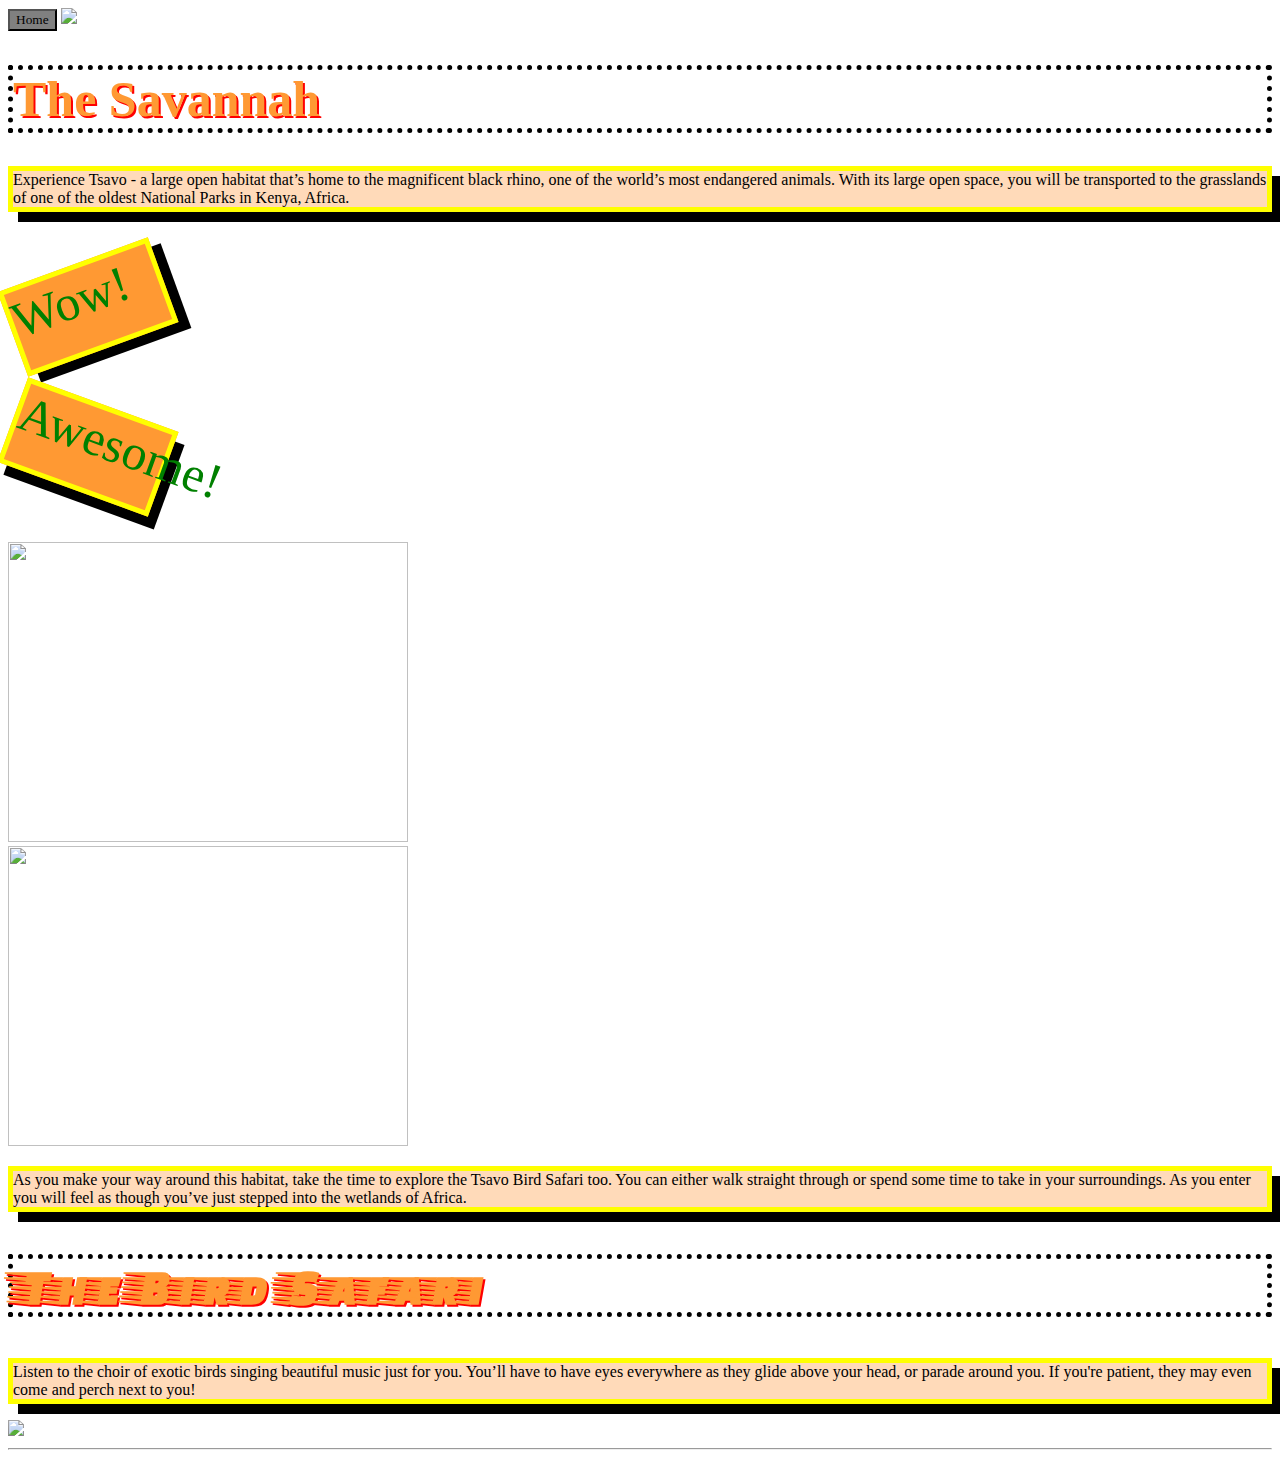
==== savannah.html @ b4db0346 "new pages" ====
<!DOCTYPE html>
<html>
<head>
  <link rel="stylesheet" href="https://stackpath.bootstrapcdn.com/bootstrap/4.1.3/css/bootstrap.min.css" integrity="sha384-MCw98/SFnGE8fJT3GXwEOngsV7Zt27NXFoaoApmYm81iuXoPkFOJwJ8ERdknLPMO" crossorigin="anonymous">
  <link href = "savannah.css" type = "text/css" rel = "stylesheet">
  <link rel="stylesheet" href="animate.css">
  <link href="https://fonts.googleapis.com/css?family=Faster+One|Press+Start+2P|Spicy+Rice" rel="stylesheet">
  </head>
  <body>
    <div class = "container">
      <div class ="row-12 justify-content-center">
        <a href "#"><button type="button">Home</button></a>
        <img src = "images/savannah/zoologo.gif" class = "mx-auto d-block">
       <h1 class = "text-uppercase text-center animated infinite swing"> The Savannah</h1>
     </div>
     <div class = "row">
       <p>Experience Tsavo - a large open habitat that’s home to the magnificent black rhino, one of the world’s most endangered animals. With its large open space, you will be transported to the grasslands of one of the oldest National Parks in Kenya, Africa.</p>
     </div>
     <div class = "row justify-content-between">
       <div class = "col-2 align-text-center" id = "wow">
         <p class = "text-center">Wow!</p>
       </div>
       <div class = "col-2 align-text-center" id = "cool">
         <p class = "text-center">Awesome!</p>
     </div>
   </div>
     <div class = "row">
       <div class = "col-6" >
       <img src= "images/savannah/rhino.png " id = "rhino" class = "animated infinite tada">
     </div>
     <div class = "col-6 align-self-center" >
       <img src= "images/savannah/meerkat.png" id = "meerkat" class = "animated infinite tada">
     </div>
   </div>
     <div class = "row">
       <div class = "col">
         <p>As you make your way around this habitat, take the time to explore the Tsavo Bird Safari too. You can either walk straight through or spend some time to take in your surroundings. As you enter you will feel as though you’ve just stepped into the wetlands of Africa. </p>


       </div>

     </div>

     <div class = "row justify-content-center">

       <h2 class = "text">The Bird Safari</h2>
     </div>
       <div class = "row">
         <p>Listen to the choir of exotic birds singing beautiful music just for you. You’ll have to have eyes everywhere as they glide above your head, or parade around you. If you're patient, they may even come and perch next to you!</p>
       </div>

       <img src ="images/savannah/tropicalbirds.png " id = "birds" class = "mx-auto d-block">
     </div>





    </div>

    <hr>

    <footer>
    Chester Zoo, Upton-by-Chester, Chester  Registered Charity No. 306077
    </footer>

</body>

</html>
---- savannah.css ----
body{
  background-image: url("images/savannah/drygrass.jpg");
  background-repeat: repeat;

}

h1{

  border: black 5px dotted;
  font-family: serif;
  color: #FF9933;
  font-size: 50px;
  text-shadow: 2px 2px #ff0000;
}

#meerkat{
  height:300px;
  width:400px;
}

#rhino{
  height:300px;
  width:400px;
}

p{
  background-color: peachpuff;
  border: 5px yellow solid;
  font-family: serif;
  box-shadow: 10px 10px black;
}

#rhino2{
  border:

  animation-duration: 3s;
  animation-delay: 2s;
  animation-iteration-count: infinite;
}
h2{
  border: black 5px dotted;
  font-family: 'Faster One', cursive;
  color: #FF9933;
  font-size: 50px;
  text-shadow: 2px 2px #ff0000;
}

audio {
   display:none;
}

#wow p{

    width: 150px;
    height: 80px;
    background-color: yellow;
    -ms-transform: rotate(340deg); /* IE 9 */
    -webkit-transform: rotate(340deg); /* Safari 3-8 */
    transform: rotate(340deg);
    background-color: #FF9933;
    font-size: 50px;
    color: green;

}

#cool p{
  width: 150px;
  height: 80px;
  background-color: yellow;
  -ms-transform: rotate(20deg); /* IE 9 */
  -webkit-transform: rotate(20deg); /* Safari 3-8 */
  transform: rotate(20deg);
  background-color: #FF9933;
  font-size: 50px;
  color: green;
}

footer{
  font-family: serif;
  color: white;
}

button{
  font-family: serif;
  background-color: grey;
}

}
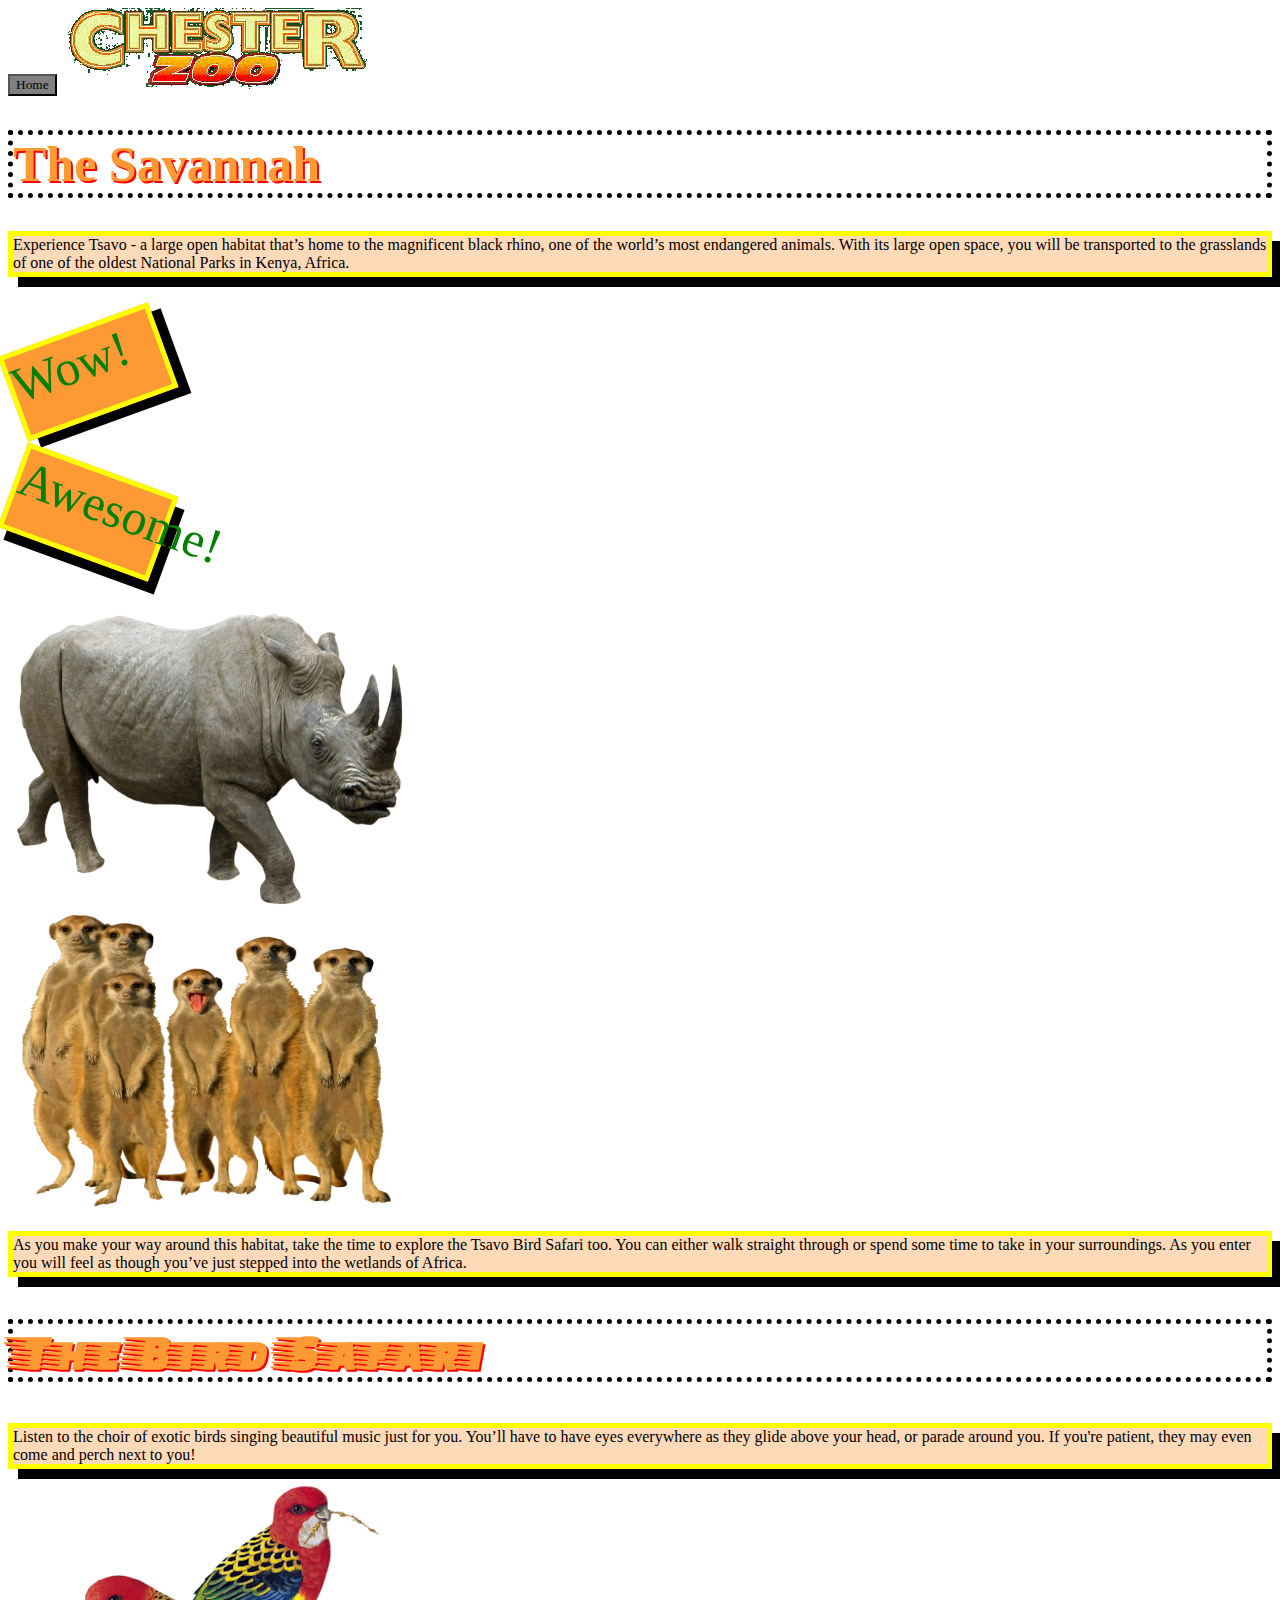
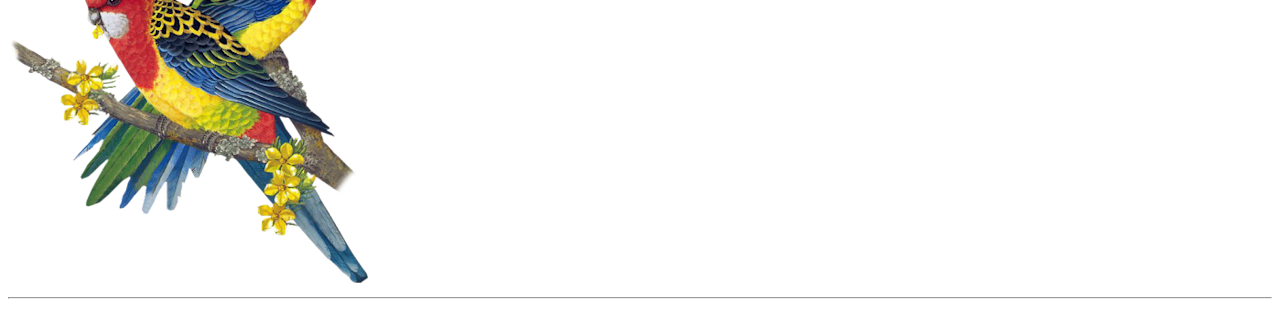
==== commit e3c3437d: "Update savannah.html" ====
--- a/savannah.html
+++ b/savannah.html
@@ -10,7 +10,7 @@
     <div class = "container">
       <div class ="row-12 justify-content-center">
         <a href "#"><button type="button">Home</button></a>
-        <img src = "images/savannah/zoologo.gif" class = "mx-auto d-block">
+        <img src = "zoologo.gif" class = "mx-auto d-block">
        <h1 class = "text-uppercase text-center animated infinite swing"> The Savannah</h1>
      </div>
      <div class = "row">
@@ -26,10 +26,10 @@
    </div>
      <div class = "row">
        <div class = "col-6" >
-       <img src= "images/savannah/rhino.png " id = "rhino" class = "animated infinite tada">
+       <img src= "savannah/rhino.png " id = "rhino" class = "animated infinite tada">
      </div>
      <div class = "col-6 align-self-center" >
-       <img src= "images/savannah/meerkat.png" id = "meerkat" class = "animated infinite tada">
+       <img src= "savannah/meerkat.png" id = "meerkat" class = "animated infinite tada">
      </div>
    </div>
      <div class = "row">
@@ -49,7 +49,7 @@
          <p>Listen to the choir of exotic birds singing beautiful music just for you. You’ll have to have eyes everywhere as they glide above your head, or parade around you. If you're patient, they may even come and perch next to you!</p>
        </div>
 
-       <img src ="images/savannah/tropicalbirds.png " id = "birds" class = "mx-auto d-block">
+       <img src ="savannah/tropicalbirds.png " id = "birds" class = "mx-auto d-block">
      </div>
 
 
